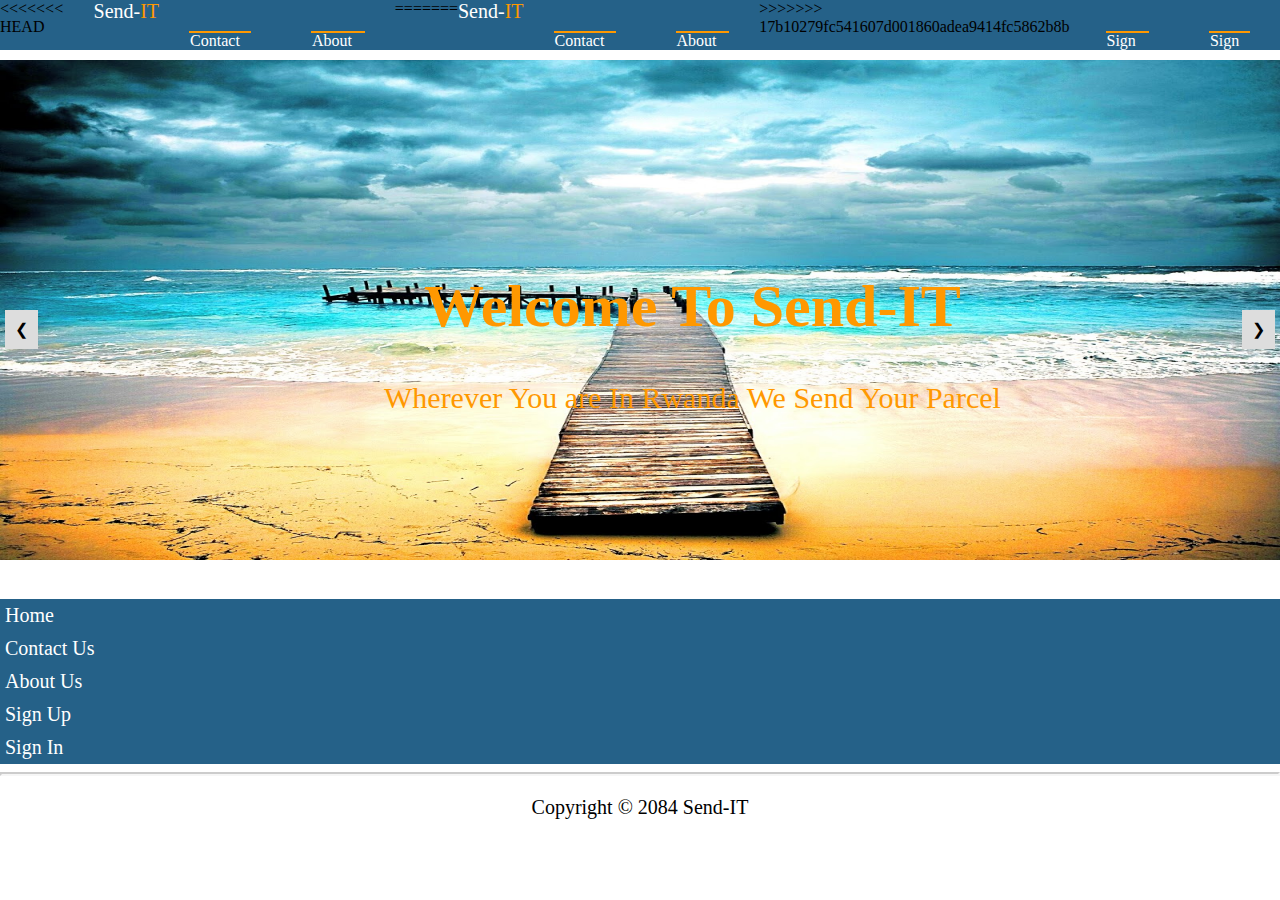
==== index.html @ 8db9d37e "merne" ====
<!DOCTYPE html>
<html>
<head>
	<title>Send-IT</title>
	<link rel="stylesheet" type="text/css" href="css/style.css">
</head>
<body>
<div class="one">
<<<<<<< HEAD
	<a href="index.html" class="one-1" id="1" onmouseover="yello()" onmouseout="whit()">Send-<p class="it">IT</p></a>
	<a href="contactus.html" class="one-2" id="2" onmouseover="yello1()" onmouseout="whit()">Contact Us</a>
	<a href="contactus.html#contact" class="one-2" id="3" onmouseover="yello2()" onmouseout="whit()">About Us</a>
=======
	<a href="" class="one-1" id="1" onmouseover="yello()" onmouseout="whit()">Send-<p class="it">IT</p></a>
	<a href="contactus.html" class="one-2" id="2" onmouseover="yello1()" onmouseout="whit()">Contact Us</a>
	<a href="" class="one-2" id="3" onmouseover="yello2()" onmouseout="whit()">About Us</a>
>>>>>>> 17b10279fc541607d001860adea9414fc5862b8b
	<a href="signup.html" class="one-2" id="4" onmouseover="yello3()" onmouseout="whit()">Sign up</a>
	<a href="signin.html" class="one-2" id="5" onmouseover="yello4()" onmouseout="whit()">Sign In</a>
</div>	
<div class="slide">	
<img class="sliding" src="img/slide-1.jpg"/>
<img class="sliding" src="img/slide-2.jpg"/>
<img class="sliding" src="img/slide-3.jpg"/>
<img class="sliding" src="img/slide-4.jpg"/>
<button class="prev" onclick="clickedbtn(-1);">&#10094;</button>
<button class="next" onclick="clickedbtn(1);">&#10095;</button>
<div class="content-slide">
<h1> Welcome To Send-IT</h1>	
<p>Wherever You are In Rwanda  We Send Your Parcel   </p>	
</div>	
</div>

<div class="block-1">
<a href="index.html">Home</a>
<a href="contactus.html">Contact Us</a>
<a href="contactus.html#contact">About Us</a>
<a href="signup.html">Sign Up</a>
<a href="signin.html">Sign In</a>
</div>

<hr>

<footer>
Copyright © 2084 Send-IT	
</footer>
<script src="js/main.js"></script>
<script src="js/slideShow.js">
</script>
</body>
</html>
---- css/style.css ----
body{
		margin: 0;
	    padding: 0;
}
.one{
	position: relative;
	top: 0%;
	width: 100%;
	background-color: #256188;
	height: 50px;
	display: flex;
	justify-content: center;
	margin-bottom: 10px;
}

.one-1{
	display: flex;
    position: relative;
    top: 0px;
    color: white;
    font-size: 20px;
    text-decoration: none;
}

.it{
	display: flex;
	position: relative;
	top: -20px;
	color: #FF9800;
}
.one-2{
	margin: 30px;
	position: relative;
	top: 1px;
	text-decoration: none;
	color: white;
	border-style: solid;
	border-width: 1px;
	border-color: #FF9800;

}

.sliding{
	display:none;
	width: 100%;
	height:500px;
	margin:auto;
	text-align: center;
	z-index: 0;

}

.prev{

position: relative;
right: 600px;
top: -250px;
z-index: 1;
}

.next{

position: relative;
left: 600px;
top: -250px;
z-index: 1;
}

.next, .prev{
border:none;
background-color:#DDDDDD;
font-size: 16px;
padding: 10px;
}

.content-slide{
	position:absolute;
	top:30%;
	left:30%;
	text-align: center;
	z-index: 2;
	font-size: 30px;
	color:#FF9800;


}

.slide{
	position: relative;
	text-align: center;
}

.block-1{
	display: flex;
	flex-direction: column;
}

.block-1 a{
	text-decoration: none;
	color:white;
	background-color:#256188;
	font-size: 20px;
	padding: 5px;

}

hr{
	opacity:0.5;
	border-width: 2px;
}
footer{
	text-align: center;
	font-size: 20px;
	margin-top: 20px;
	margin-bottom: 20px;
}

footer .ci{
	color:yellow;
}


.signin-form{
margin:auto;
width: 400px;
height: 500px;
background-color: #DDDDDD;
margin-top: 20px;
margin-bottom: 20px;
border-radius: 10px;
}

form{
	text-align: center;
}

form .text1 {
	width: 200px;
	height: 40px;
	border-radius: 5px;
	text-align: center;
	border:none;
	opacity: 0.7;
    font-size: 16px;
}

form .btn {
	font-size: 16px;
	text-align: center;
	border:none;
	border-radius: 5px;
	width: 100px;
	height: 50px;
	background-color: #FFFFFF;
}

.signin-form  input{
margin:20px;

}



form a{
	text-decoration: none;
	font-size: 16px;
}

h1{
	padding-top: 10px;
}
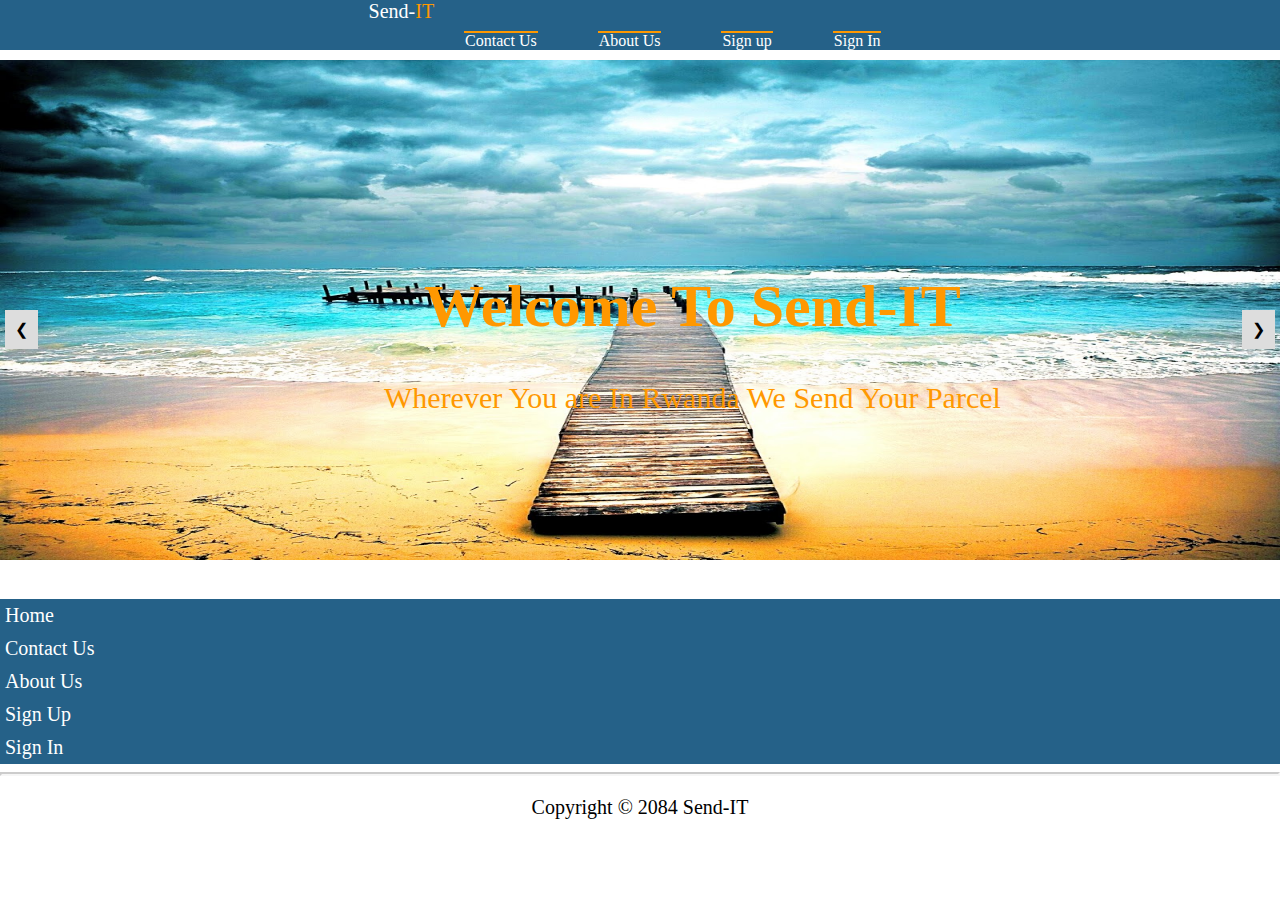
==== commit e896fadb: "what" ====
--- a/index.html
+++ b/index.html
@@ -6,15 +6,9 @@
 </head>
 <body>
 <div class="one">
-<<<<<<< HEAD
 	<a href="index.html" class="one-1" id="1" onmouseover="yello()" onmouseout="whit()">Send-<p class="it">IT</p></a>
 	<a href="contactus.html" class="one-2" id="2" onmouseover="yello1()" onmouseout="whit()">Contact Us</a>
 	<a href="contactus.html#contact" class="one-2" id="3" onmouseover="yello2()" onmouseout="whit()">About Us</a>
-=======
-	<a href="" class="one-1" id="1" onmouseover="yello()" onmouseout="whit()">Send-<p class="it">IT</p></a>
-	<a href="contactus.html" class="one-2" id="2" onmouseover="yello1()" onmouseout="whit()">Contact Us</a>
-	<a href="" class="one-2" id="3" onmouseover="yello2()" onmouseout="whit()">About Us</a>
->>>>>>> 17b10279fc541607d001860adea9414fc5862b8b
 	<a href="signup.html" class="one-2" id="4" onmouseover="yello3()" onmouseout="whit()">Sign up</a>
 	<a href="signin.html" class="one-2" id="5" onmouseover="yello4()" onmouseout="whit()">Sign In</a>
 </div>	
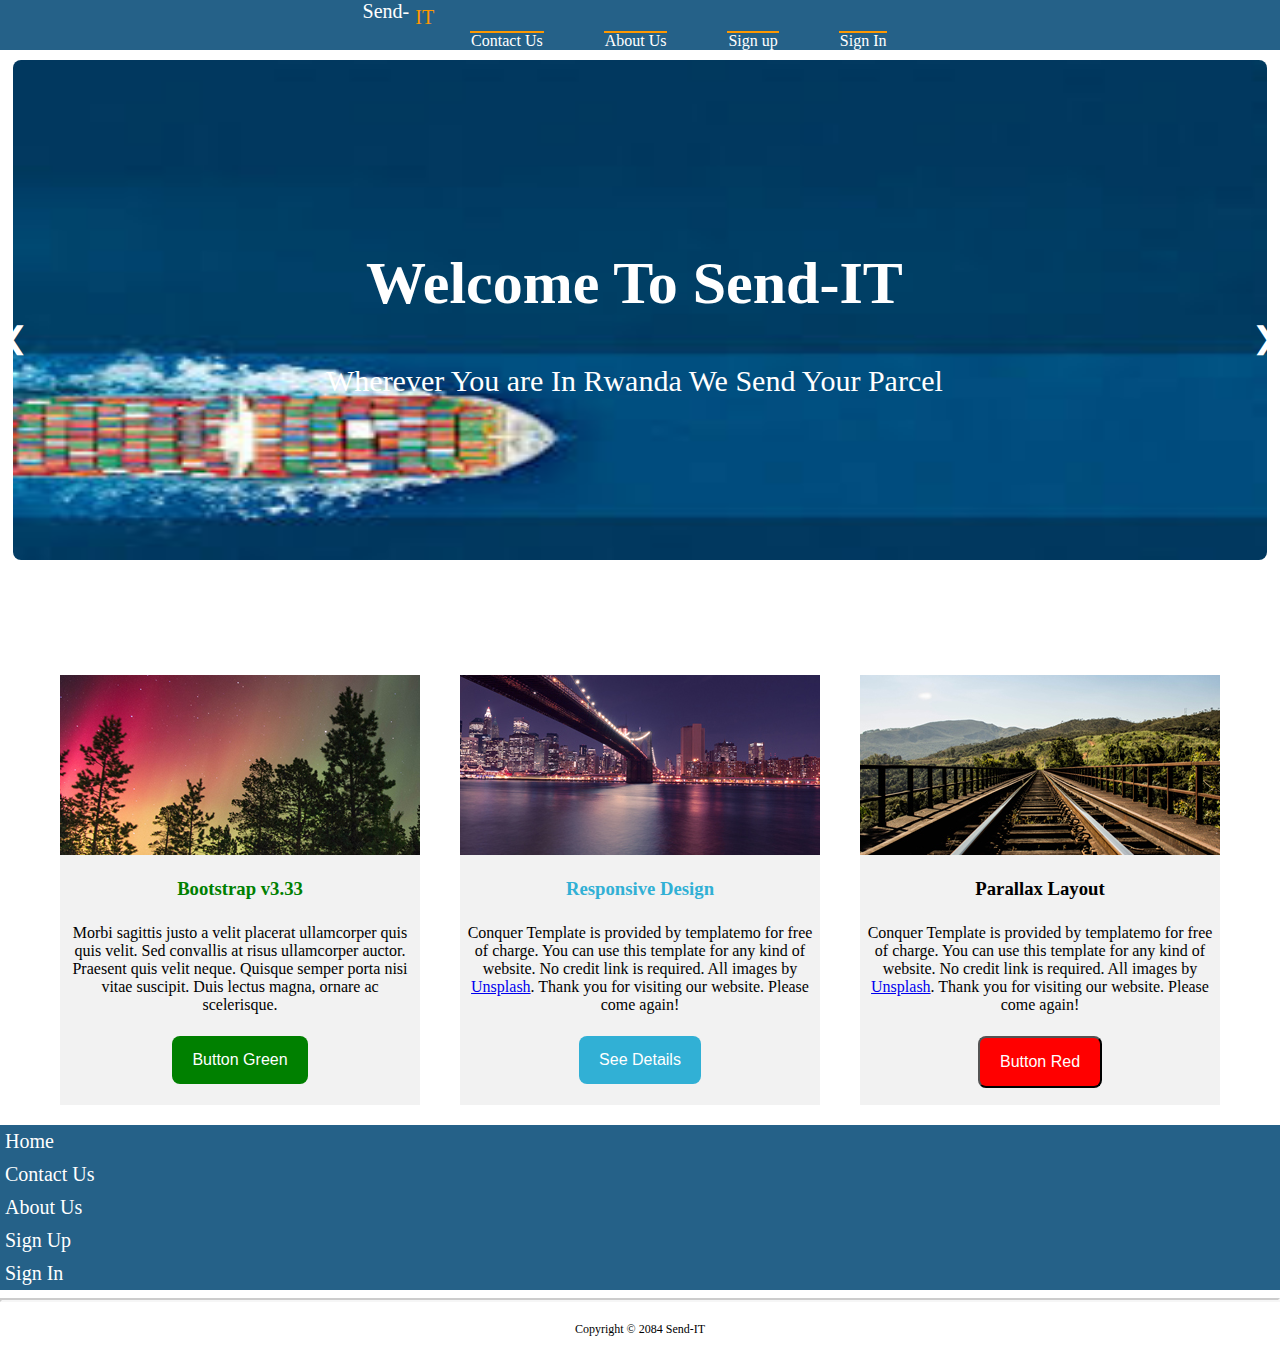
==== commit 7fab3183: "index new update" ====
--- a/index.html
+++ b/index.html
@@ -3,6 +3,7 @@
 <head>
 	<title>Send-IT</title>
 	<link rel="stylesheet" type="text/css" href="css/style.css">
+	<link rel="stylesheet" type="text/css" href="css/main.css">
 </head>
 <body>
 <div class="one">
@@ -13,17 +14,46 @@
 	<a href="signin.html" class="one-2" id="5" onmouseover="yello4()" onmouseout="whit()">Sign In</a>
 </div>	
 <div class="slide">	
-<img class="sliding" src="img/slide-1.jpg"/>
-<img class="sliding" src="img/slide-2.jpg"/>
-<img class="sliding" src="img/slide-3.jpg"/>
-<img class="sliding" src="img/slide-4.jpg"/>
-<button class="prev" onclick="clickedbtn(-1);">&#10094;</button>
+<img class="sliding" src="img/contact-5.jpeg"/>
+<img class="sliding" src="img/home.jpg"/>
+<img class="sliding" src="img/home-3.png"/>
+<img class="sliding" src="img/home-2.jpg"/>
+<input type="button" class="prev" onclick="clickedbtn(-1);" value="&#10094;">
 <button class="next" onclick="clickedbtn(1);">&#10095;</button>
 <div class="content-slide">
 <h1> Welcome To Send-IT</h1>	
 <p>Wherever You are In Rwanda  We Send Your Parcel   </p>	
 </div>	
 </div>
+
+<div class="main"  >     
+<div class="para1" id="about">
+  <img src="img/1-1.jpg"/>
+<h3 class="zero">Bootstrap v3.33</h3>
+<p>
+Morbi sagittis justo a velit placerat ullamcorper quis quis velit. Sed convallis at risus ullamcorper auctor. Praesent quis velit neque. Quisque semper porta nisi vitae suscipit. Duis lectus magna, ornare ac scelerisque.</p>
+<input type="button" class= "butt1" name="butt1" value="Button Green"/>
+   </div>
+
+
+
+<div class="para2">
+<img src="img/1-2.jpg"/>
+<h3 class="one1">Responsive Design</h3>
+<p>Conquer Template is provided by templatemo for free of charge. You can use this template for any kind of website. No credit link is required. All images by <a href="#">Unsplash</a>. Thank you for visiting our website. Please come again!</p>
+<input type="button" class= "butt2" name="butt2" value="See Details"/>
+   </div>
+
+
+
+<div class="para3">
+<img src="img/1-3.jpg"/>
+<h3 class="two">Parallax Layout</h3>
+<p>Conquer Template is provided by templatemo for free of charge. You can use this template for any kind of website. No credit link is required. All images by <a href="#">Unsplash</a>. Thank you for visiting our website. Please come again!</p>
+<input type="button" class= "butt3" name="butt3" value="Button Red"/>
+   </div>
+</div>
+
 
 <div class="block-1">
 <a href="index.html">Home</a>
--- a/css/style.css
+++ b/css/style.css
@@ -42,11 +42,12 @@
 
 .sliding{
 	display:none;
-	width: 100%;
+	width: 98%;
 	height:500px;
 	margin:auto;
 	text-align: center;
 	z-index: 0;
+	border-radius: 8px;
 
 }
 
@@ -56,6 +57,7 @@
 right: 600px;
 top: -250px;
 z-index: 1;
+
 }
 
 .next{
@@ -68,26 +70,33 @@
 
 .next, .prev{
 border:none;
-background-color:#DDDDDD;
-font-size: 16px;
+background-color:transparent;
+font-size: 30px;
 padding: 10px;
+color:white;
 }
 
 .content-slide{
 	position:absolute;
-	top:30%;
-	left:30%;
+	top:25%;
+	left:25%;
 	text-align: center;
 	z-index: 2;
 	font-size: 30px;
-	color:#FF9800;
+	color:white;
 
 
+}
+
+#map{
+	width: 100%;
+	height: 500px;
 }
 
 .slide{
 	position: relative;
 	text-align: center;
+
 }
 
 .block-1{
--- a/css/main.css
+++ b/css/main.css
@@ -0,0 +1,369 @@
+
+
+ul{
+	display: block;
+	list-style-type: none;
+    overflow: hidden;
+    background-color: #383E4C;
+    width: 1330px;
+
+    
+}
+
+
+.text1 h1{
+
+	font-size: 60px;
+}
+
+.blackbut input{
+  text-align: center;
+  float:left;
+  border-size:0.5px;	
+  border-radius: 8px;
+  color: white;
+  border-color: white;
+  background-color: black;
+  font-size: 20px;
+  width:100px;
+  height: 50px;
+}
+
+p{
+
+	padding: 6px;
+}
+
+li{
+	display: table;
+  margin: auto;
+  float: left;
+  padding: 20px;
+
+  
+}
+
+.main, .main-1{
+	margin-top: 40px;
+	display: table;
+	margin-left: auto;
+	margin-right: auto;
+}
+
+
+
+
+.para1{
+	width: 360px;
+	height: 430px;
+	text-align: center;
+	background-color: #F2F2F2;
+	float: left;
+margin: 20px;
+}
+
+.para2{
+	width: 360px;
+	height: 430px;
+	text-align: center;
+	background-color: #F2F2F2;
+	float: left;
+	margin:20px;
+}
+
+
+.para3{
+    width: 360px;
+	height: 430px;
+	text-align: center;
+	background-color: #F2F2F2;
+	margin:20px;
+    float: left;
+
+}
+
+.para4{
+    width: 550px;
+	height: 550px;
+	margin: 20px;
+	float: left;
+    background-color: #F2F2F2;
+    overflow: hidden;
+}
+
+
+.para5{
+    width: 550px;
+	height: 550px;
+	margin: 25px;
+	float: left;
+    background-color: #F2F2F2;
+    overflow: hidden;
+}
+
+
+
+
+.butt1{
+  
+  border: none;
+  background-color: green;
+  color: white;
+  font-size: 16px;
+  text-align: center;
+  padding: 15px 20px;
+  border-radius: 8px;
+
+
+}
+
+
+.butt2{
+  
+  border: none;
+  background-color: #31B0D5;
+  color: white;
+  font-size: 16px;
+  text-align: center;
+  padding: 15px 20px;
+  border-radius: 8px;
+
+
+}
+
+.butt3{
+	background-color: red;
+  color: white;
+  font-size: 16px;
+  text-align: center;
+  padding: 15px 20px;
+  border-radius: 8px;
+}
+
+
+.butt4{
+	background-color: white;
+  color: #66668E;
+  font-size: 16px;
+  right:30px;
+  text-align: center;
+  padding: 15px 20px;
+  border-radius: 8px;
+}
+
+.butt5{
+  .butt4;
+  right:0px;
+}
+
+.contact{
+margin-top:20px; 
+position: relative;
+text-align: center;
+
+}
+
+.form{
+	display: table;
+	text-align: center;
+	left:300px;
+	color:white;
+	position: absolute;
+	top: 30%;
+	margin:auto;
+
+}
+
+.foot{
+	text-align: center;
+	color: #636363;
+	font-style: italic;
+	font-family: sans-serif;
+}
+
+.foot h4{
+	color:#999999;
+	width:450px;
+	text-align: center;
+	margin: auto;
+	font-size: 13px;
+	margin-bottom: 40px;
+}
+
+footer{
+	text-align: center;
+	font-size: 12px;
+	margin-top: 20px;
+	margin-bottom: 20px;
+}
+
+hr{
+	opacity:0.5;
+}
+
+
+.title{
+	padding: 10px;
+	background-color: white;
+	width:600px;
+	color: black;
+	height: 100px;
+	text-align: center;
+	font-size: 20px;
+	border-radius: 8px;
+	opacity: 0.5;
+	margin-bottom: 20px;
+}
+
+.subds{
+	.column1;
+	width:1140px;
+	height: 750px;
+	background-color: #F2F2F2;
+
+}
+
+.zero{
+	color: green;
+}
+
+.one1 {
+	color: #31B0D5;
+}
+}
+.three{
+   color:#66667B;
+}
+
+.four{
+   color:#66667B;
+}
+
+.butt a{
+	margin:20px;
+	text-decoration: none;
+    text-align: center;
+    font-size: 25px;
+    color: white;
+    padding: 10px;
+    border-style: solid;
+    border-width: 0.5px;
+    border-color: #646D7C;
+
+}
+
+.butt{
+
+	
+	height: 100px;
+	position:fixed;
+	margin-top: 0px;
+	top: 0;
+	width: 99%;
+	background-color: #383E4C;
+	display: flex;
+	flex-wrap: wrap;
+	align-items: center;
+    z-index: 3;
+	justify-content: center;
+}
+.butt  input{
+	margin:20px;
+	font-size: 16px;
+    padding: 16px;
+
+}
+.head{
+ 
+    z-index: 1;
+	margin-top: 20px;
+	width: 1335px;
+	height: 600px;
+	margin-bottom: 40px;
+	
+
+}
+
+.text1{
+	position:relative;
+	text-align: center;
+	top: -50%;
+	
+	color: white;
+	
+}
+
+.text2{
+	position:absolute;
+	
+	top: 50%;
+	
+	left: 500px;
+	bottom: 200px;
+	color: white;
+	width: 500px;
+
+
+}
+
+
+
+.services{
+     position: relative;
+     text-align: center;
+
+
+}
+
+
+
+
+.column1{
+
+margin-top: 20px;
+background-color: #F2F2F2;
+width: 260px;
+height: 500px;
+text-align: center;
+float:left;
+margin:20px;
+
+}
+
+.message{
+	float:left;
+}
+
+.names{
+	float: left;
+	margin-right: 30px;
+}
+
+.names input{
+	width:250px;
+	height: 36px;
+	margin-bottom: 20px;
+    border-radius: 8px;
+    border: none;
+    opacity: 0.5;
+
+}
+
+textarea{
+	opacity: 0.5;
+	border-radius: 8px;
+	margin-bottom: 20px;
+}
+
+
+}
+
+
+
+
+
+
+
+
+
+
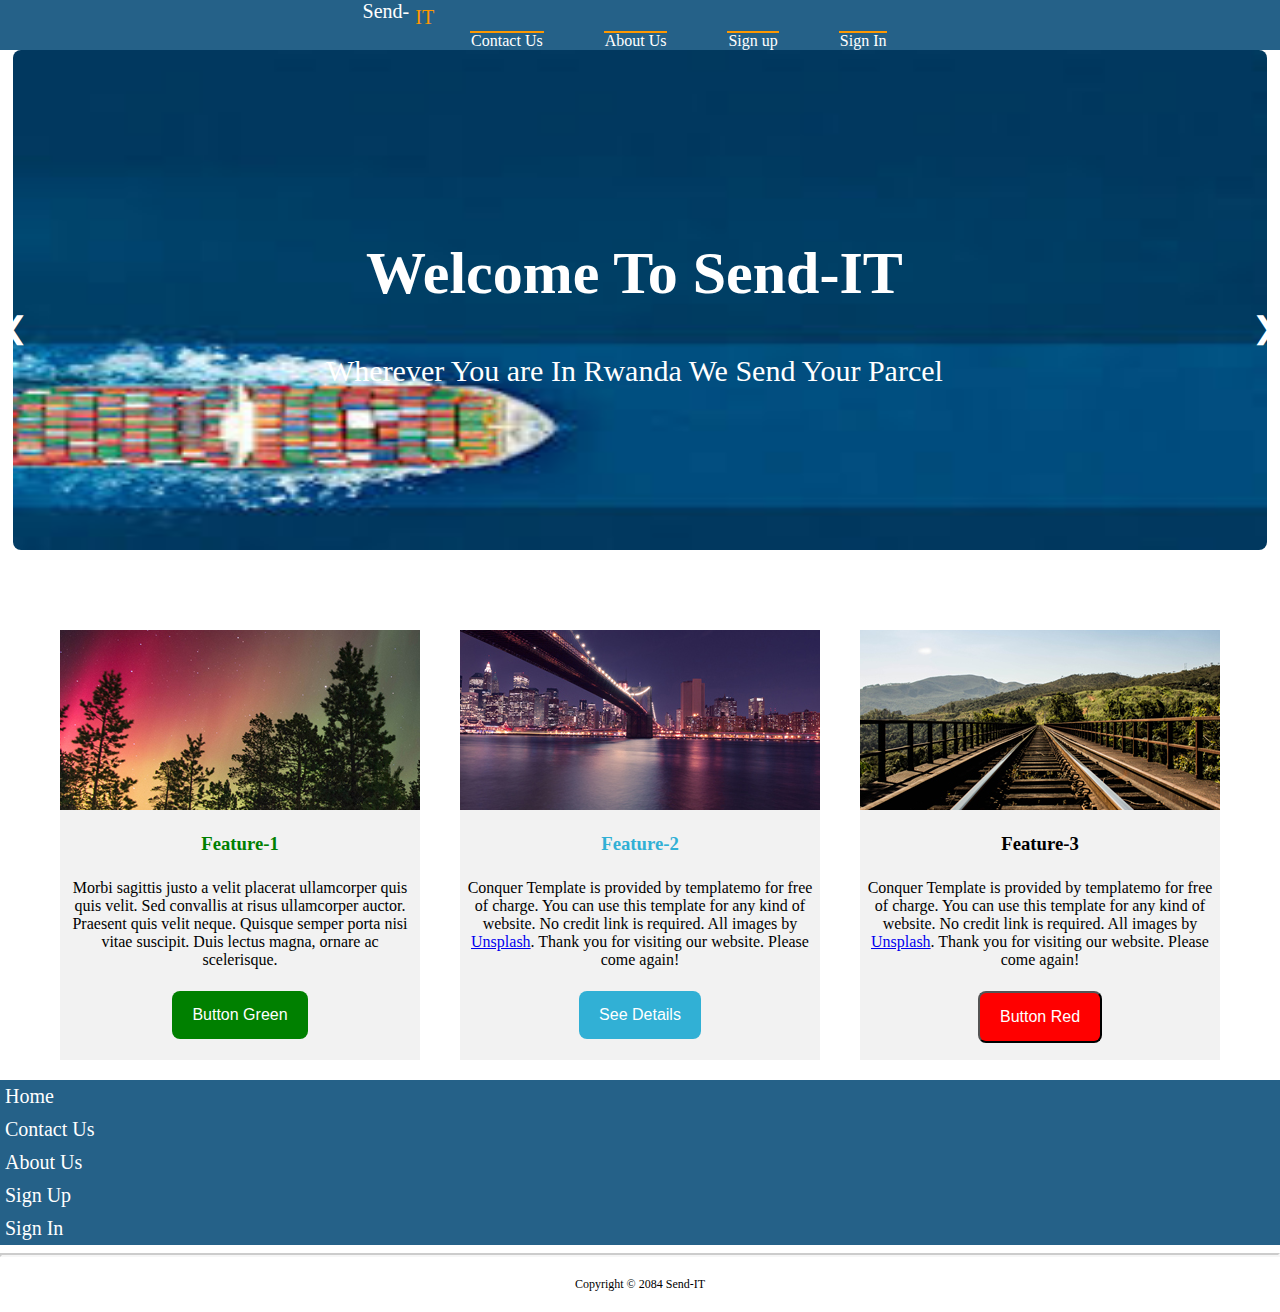
==== commit 23d1be22: "some changes" ====
--- a/index.html
+++ b/index.html
@@ -29,7 +29,7 @@
 <div class="main"  >     
 <div class="para1" id="about">
   <img src="img/1-1.jpg"/>
-<h3 class="zero">Bootstrap v3.33</h3>
+<h3 class="zero">Feature-1</h3>
 <p>
 Morbi sagittis justo a velit placerat ullamcorper quis quis velit. Sed convallis at risus ullamcorper auctor. Praesent quis velit neque. Quisque semper porta nisi vitae suscipit. Duis lectus magna, ornare ac scelerisque.</p>
 <input type="button" class= "butt1" name="butt1" value="Button Green"/>
@@ -39,7 +39,7 @@
 
 <div class="para2">
 <img src="img/1-2.jpg"/>
-<h3 class="one1">Responsive Design</h3>
+<h3 class="one1">Feature-2</h3>
 <p>Conquer Template is provided by templatemo for free of charge. You can use this template for any kind of website. No credit link is required. All images by <a href="#">Unsplash</a>. Thank you for visiting our website. Please come again!</p>
 <input type="button" class= "butt2" name="butt2" value="See Details"/>
    </div>
@@ -48,7 +48,7 @@
 
 <div class="para3">
 <img src="img/1-3.jpg"/>
-<h3 class="two">Parallax Layout</h3>
+<h3 class="two">Feature-3</h3>
 <p>Conquer Template is provided by templatemo for free of charge. You can use this template for any kind of website. No credit link is required. All images by <a href="#">Unsplash</a>. Thank you for visiting our website. Please come again!</p>
 <input type="button" class= "butt3" name="butt3" value="Button Red"/>
    </div>
--- a/css/style.css
+++ b/css/style.css
@@ -10,7 +10,6 @@
 	height: 50px;
 	display: flex;
 	justify-content: center;
-	margin-bottom: 10px;
 }
 
 .one-1{
--- a/css/main.css
+++ b/css/main.css
@@ -44,7 +44,7 @@
 }
 
 .main, .main-1{
-	margin-top: 40px;
+	margin-top: 5px;
 	display: table;
 	margin-left: auto;
 	margin-right: auto;
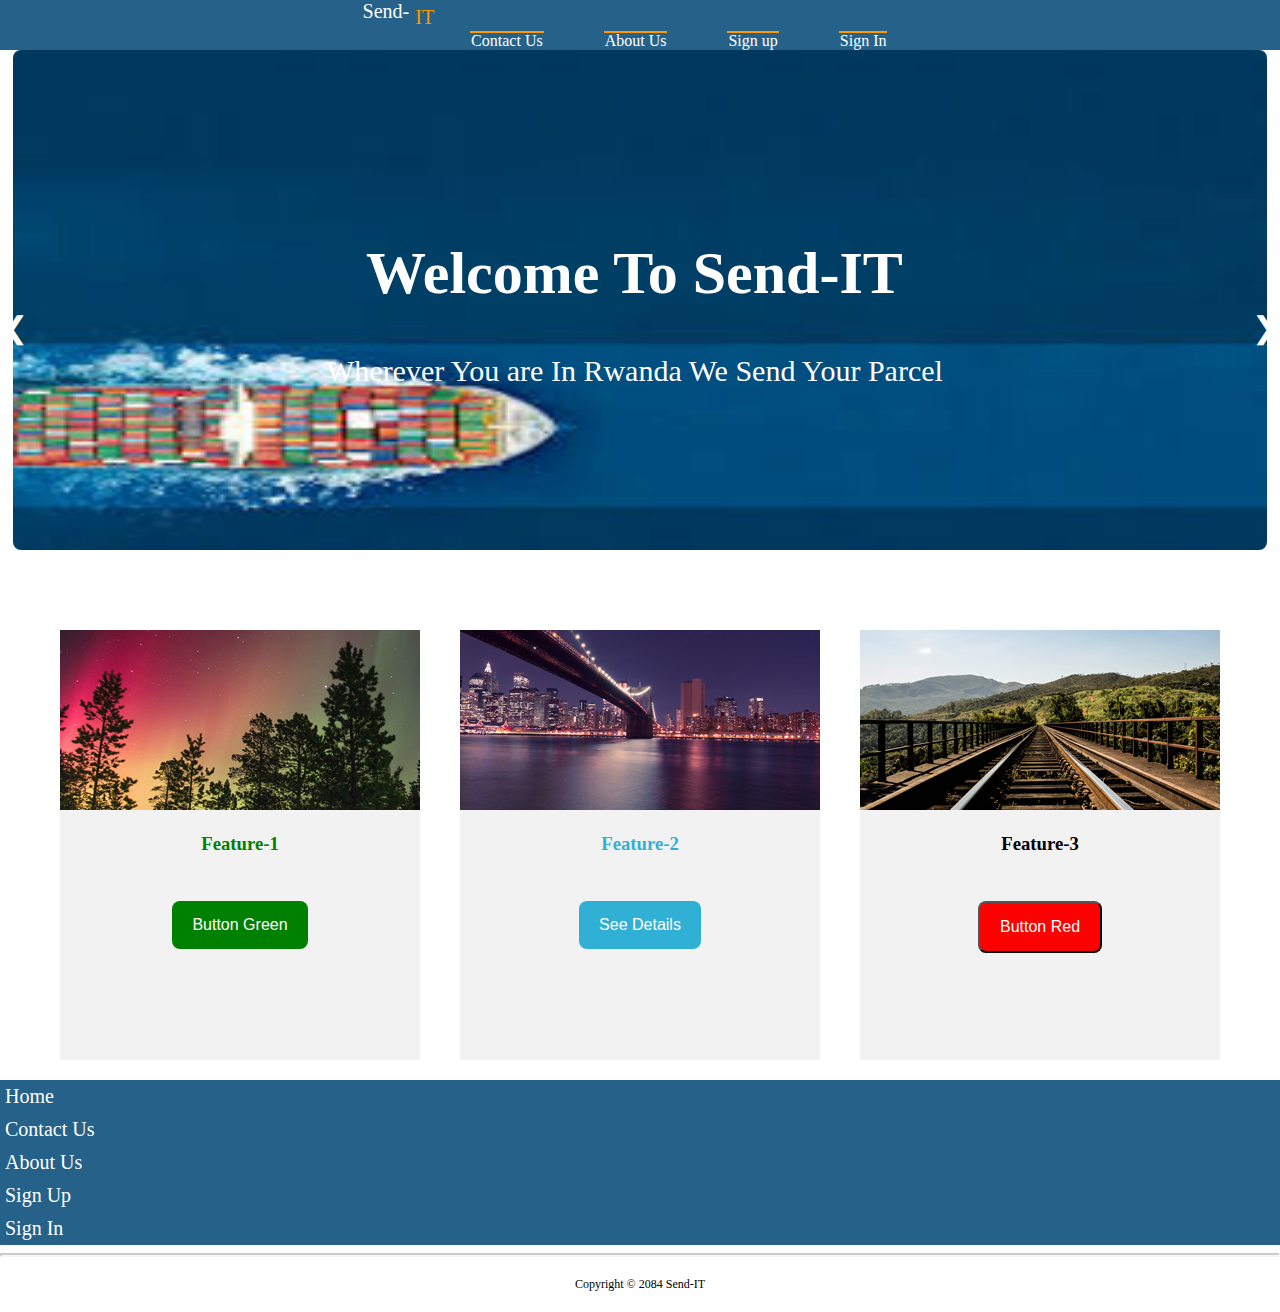
==== commit aca31c84: "finals2" ====
--- a/index.html
+++ b/index.html
@@ -31,7 +31,7 @@
   <img src="img/1-1.jpg"/>
 <h3 class="zero">Feature-1</h3>
 <p>
-Morbi sagittis justo a velit placerat ullamcorper quis quis velit. Sed convallis at risus ullamcorper auctor. Praesent quis velit neque. Quisque semper porta nisi vitae suscipit. Duis lectus magna, ornare ac scelerisque.</p>
+</p>
 <input type="button" class= "butt1" name="butt1" value="Button Green"/>
    </div>
 
@@ -40,7 +40,7 @@
 <div class="para2">
 <img src="img/1-2.jpg"/>
 <h3 class="one1">Feature-2</h3>
-<p>Conquer Template is provided by templatemo for free of charge. You can use this template for any kind of website. No credit link is required. All images by <a href="#">Unsplash</a>. Thank you for visiting our website. Please come again!</p>
+<p></p>
 <input type="button" class= "butt2" name="butt2" value="See Details"/>
    </div>
 
@@ -49,7 +49,7 @@
 <div class="para3">
 <img src="img/1-3.jpg"/>
 <h3 class="two">Feature-3</h3>
-<p>Conquer Template is provided by templatemo for free of charge. You can use this template for any kind of website. No credit link is required. All images by <a href="#">Unsplash</a>. Thank you for visiting our website. Please come again!</p>
+<p></p>
 <input type="button" class= "butt3" name="butt3" value="Button Red"/>
    </div>
 </div>
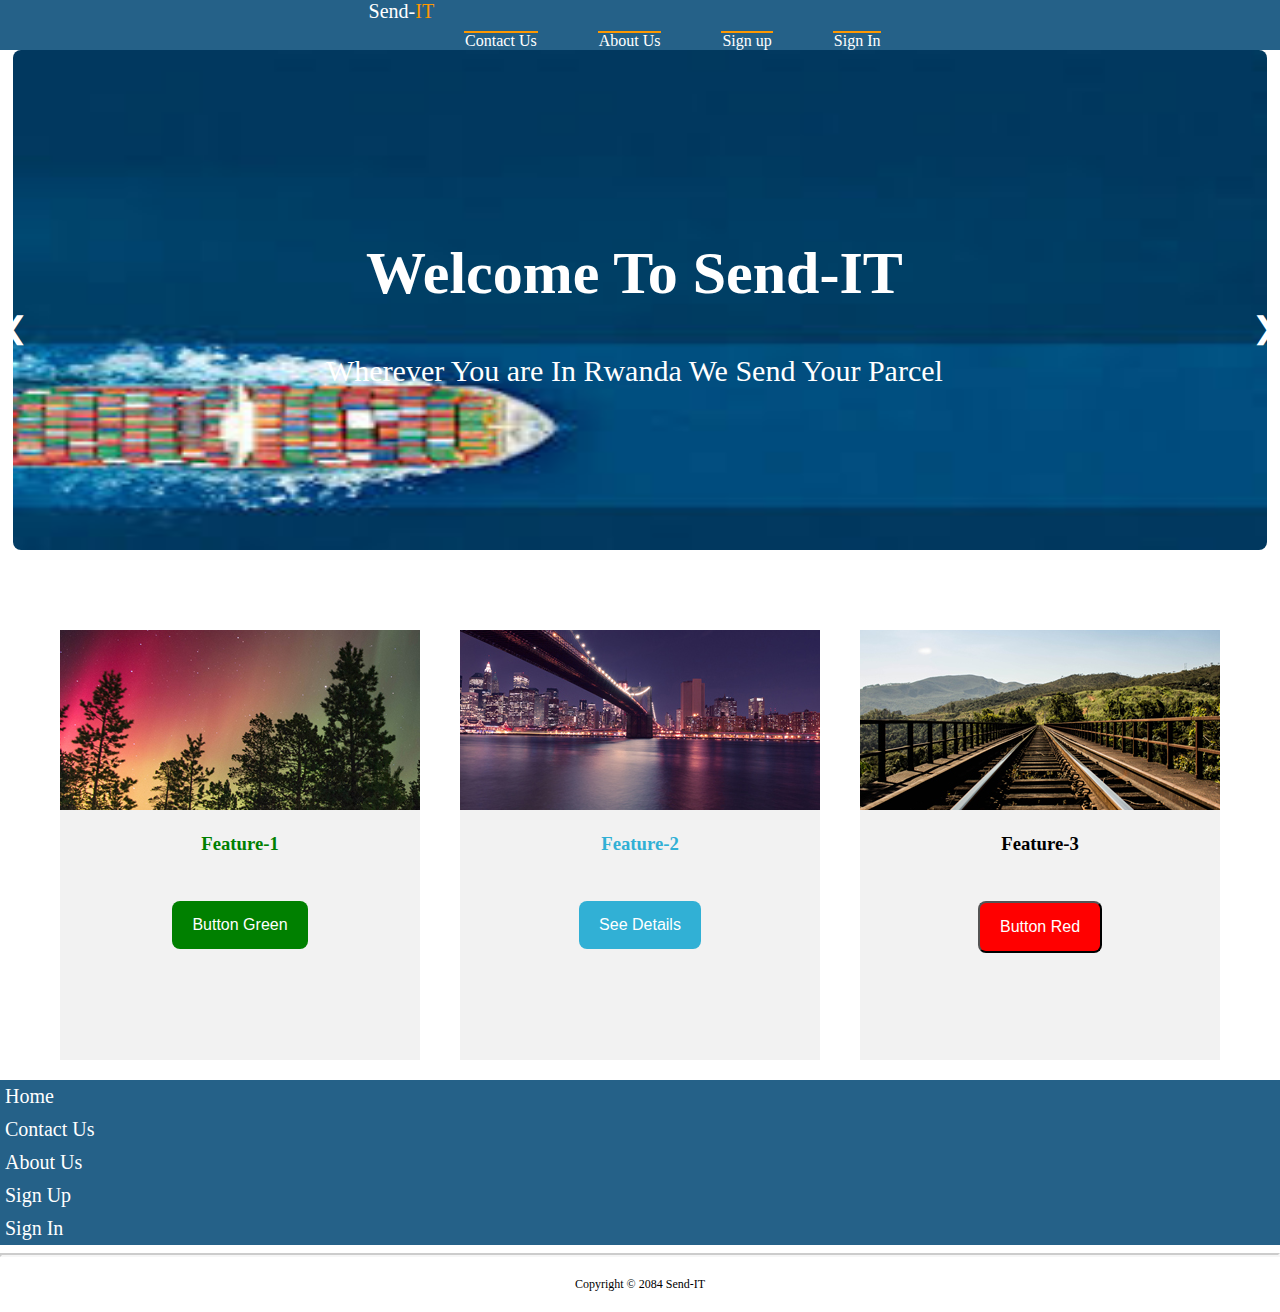
==== commit 46b4cea7: "finals1" ====
--- a/index.html
+++ b/index.html
@@ -7,7 +7,7 @@
 </head>
 <body>
 <div class="one">
-	<a href="index.html" class="one-1" id="1" onmouseover="yello()" onmouseout="whit()">Send-<p class="it">IT</p></a>
+	<a href="index.html" class="one-1" id="1" onmouseover="yello()" onmouseout="whit()">Send-<span class="it">IT</span></a>
 	<a href="contactus.html" class="one-2" id="2" onmouseover="yello1()" onmouseout="whit()">Contact Us</a>
 	<a href="contactus.html#contact" class="one-2" id="3" onmouseover="yello2()" onmouseout="whit()">About Us</a>
 	<a href="signup.html" class="one-2" id="4" onmouseover="yello3()" onmouseout="whit()">Sign up</a>
--- a/css/style.css
+++ b/css/style.css
@@ -24,7 +24,6 @@
 .it{
 	display: flex;
 	position: relative;
-	top: -20px;
 	color: #FF9800;
 }
 .one-2{
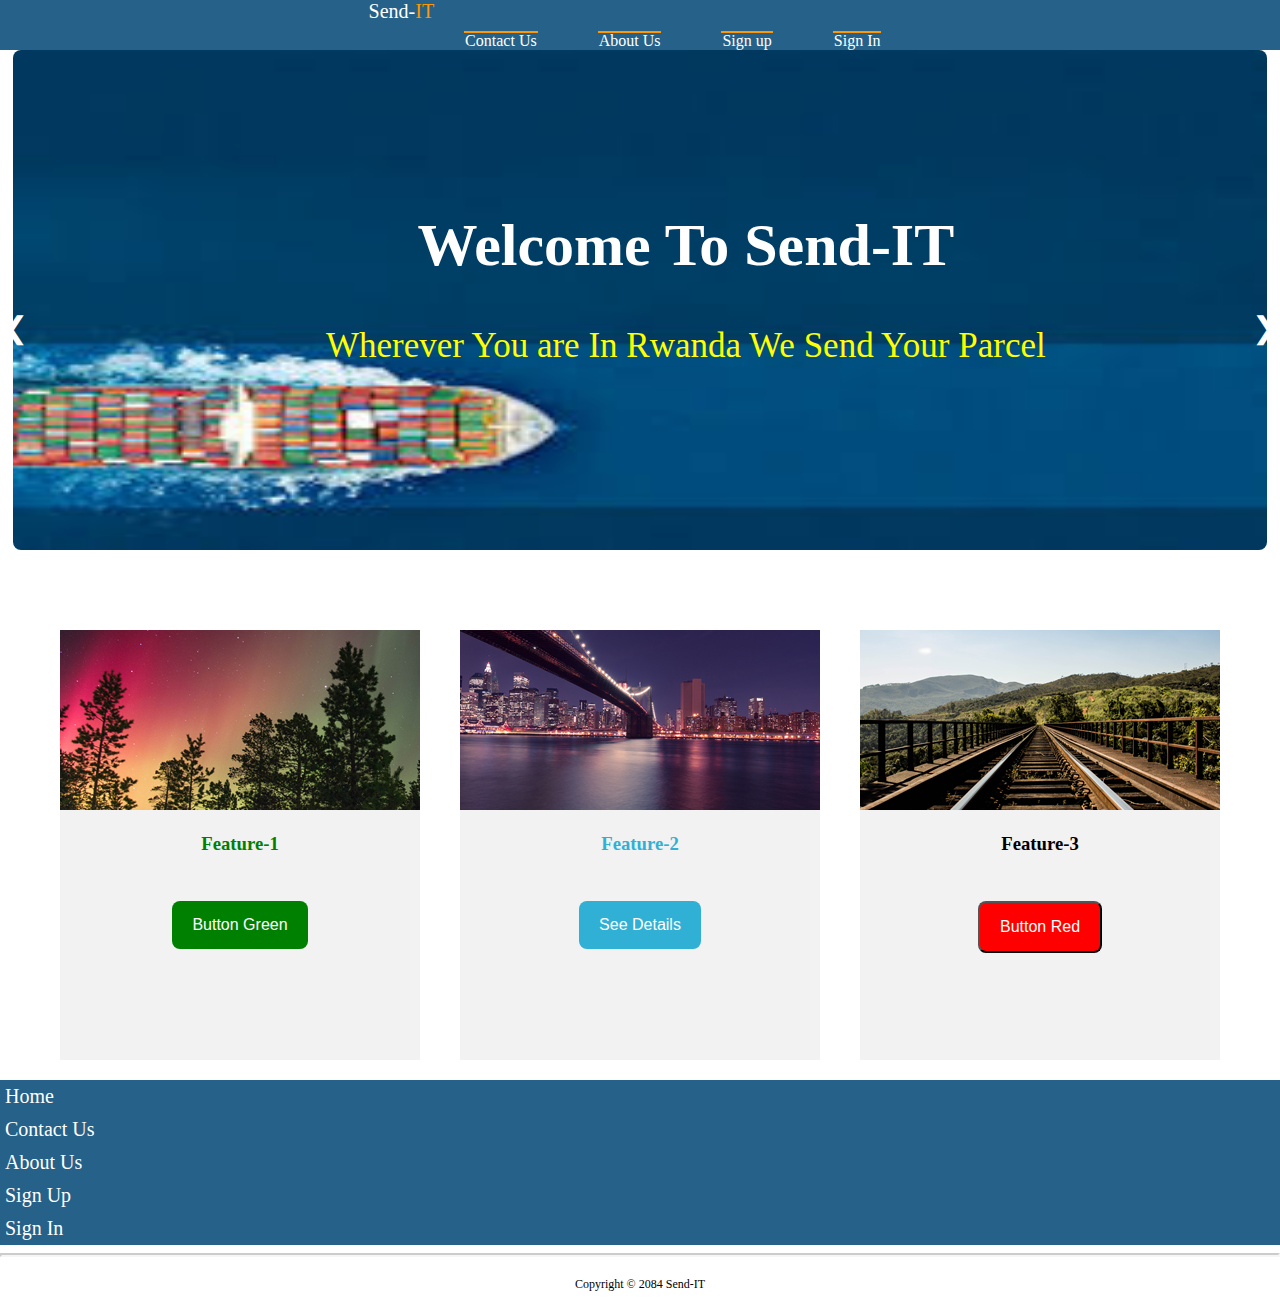
==== commit bf81da2c: "[chore #162034002] implementing LFA feedback" ====
--- a/index.html
+++ b/index.html
@@ -8,8 +8,8 @@
 <body>
 <div class="one">
 	<a href="index.html" class="one-1" id="1" onmouseover="yello()" onmouseout="whit()">Send-<span class="it">IT</span></a>
-	<a href="contactus.html" class="one-2" id="2" onmouseover="yello1()" onmouseout="whit()">Contact Us</a>
-	<a href="contactus.html#contact" class="one-2" id="3" onmouseover="yello2()" onmouseout="whit()">About Us</a>
+	<a href="contactus.html#contact" class="one-2" id="2" onmouseover="yello1()" onmouseout="whit()">Contact Us</a>
+	<a href="contactus.html" class="one-2" id="3" onmouseover="yello2()" onmouseout="whit()">About Us</a>
 	<a href="signup.html" class="one-2" id="4" onmouseover="yello3()" onmouseout="whit()">Sign up</a>
 	<a href="signin.html" class="one-2" id="5" onmouseover="yello4()" onmouseout="whit()">Sign In</a>
 </div>	
@@ -22,7 +22,7 @@
 <button class="next" onclick="clickedbtn(1);">&#10095;</button>
 <div class="content-slide">
 <h1> Welcome To Send-IT</h1>	
-<p>Wherever You are In Rwanda  We Send Your Parcel   </p>	
+<p>Wherever You are In Rwanda  We Send Your Parcel  </p>	
 </div>	
 </div>
 
--- a/css/style.css
+++ b/css/style.css
@@ -76,14 +76,21 @@
 
 .content-slide{
 	position:absolute;
-	top:25%;
+	top:20%;
 	left:25%;
 	text-align: center;
 	z-index: 2;
 	font-size: 30px;
 	color:white;
+}
 
+.content-slide > p{
+	color: yellow;
+	font-size: 35px;
+}
 
+.decr{
+color: #FF9800;
 }
 
 #map{
@@ -130,7 +137,7 @@
 .signin-form{
 margin:auto;
 width: 400px;
-height: 500px;
+height: 520px;
 background-color: #DDDDDD;
 margin-top: 20px;
 margin-bottom: 20px;
@@ -139,6 +146,7 @@
 
 form{
 	text-align: center;
+	position: relative;
 }
 
 form .text1 {
@@ -151,13 +159,25 @@
     font-size: 16px;
 }
 
-form .btn {
+form .bt {
 	font-size: 16px;
+	padding: 13px;
 	text-align: center;
 	border:none;
 	border-radius: 5px;
-	width: 100px;
-	height: 50px;
+	color: black;
+	background-color: #FFFFFF;
+}
+
+form .btn {
+	font-size: 16px;
+	padding: 13px;
+	position: relative;
+	top: 30px;
+	text-align: center;
+	border:none;
+	border-radius: 5px;
+	color: black;
 	background-color: #FFFFFF;
 }
 
